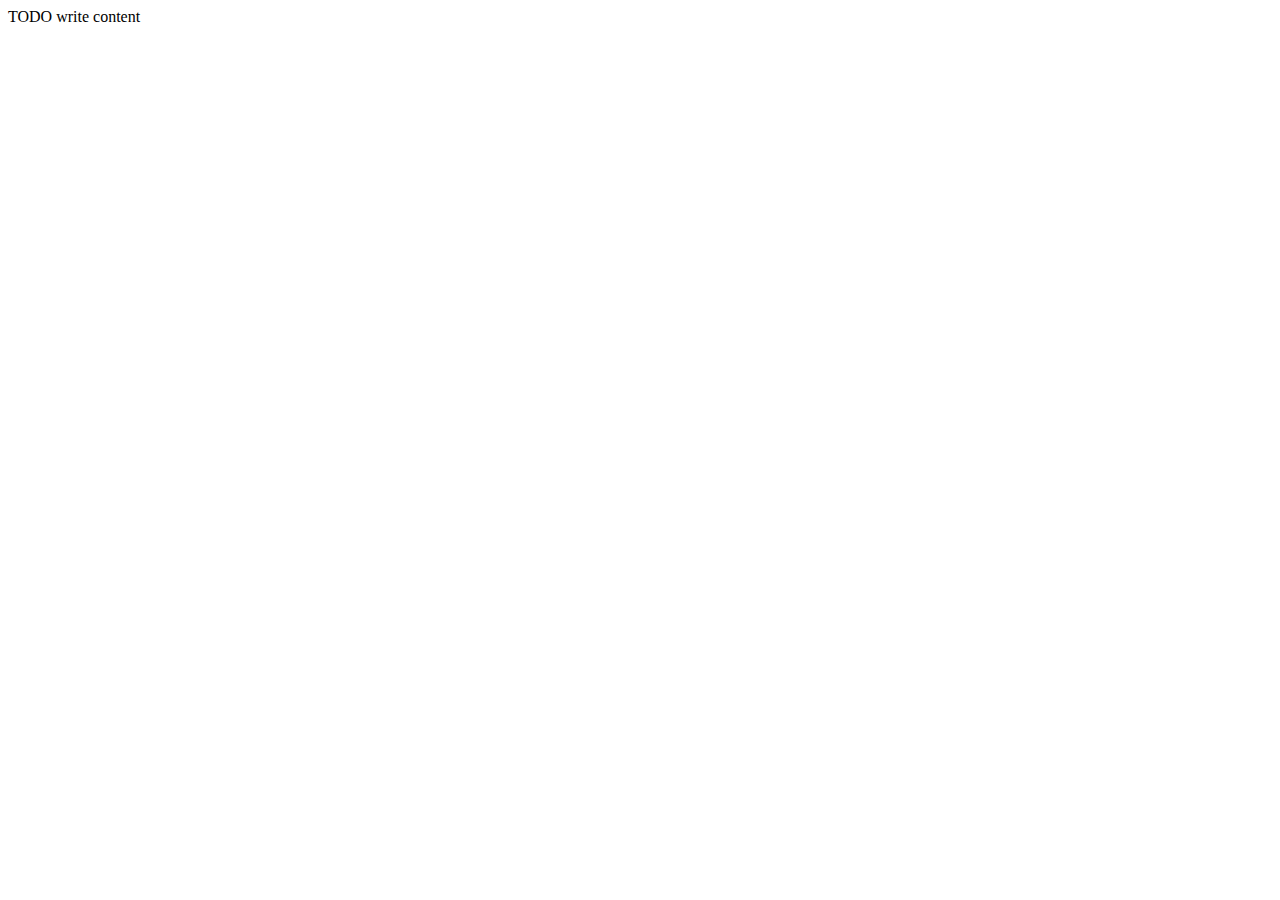
==== contacto.html @ df0d7a92 "Agregando página de contacto y de servicioes" ====
<!--
To change this template, choose Tools | Templates
and open the template in the editor.
-->
<!DOCTYPE html>
<html>
    <head>
        <title></title>
        <meta http-equiv="Content-Type" content="text/html; charset=UTF-8">
    </head>
    <body>
        <div>TODO write content</div>
    </body>
</html>
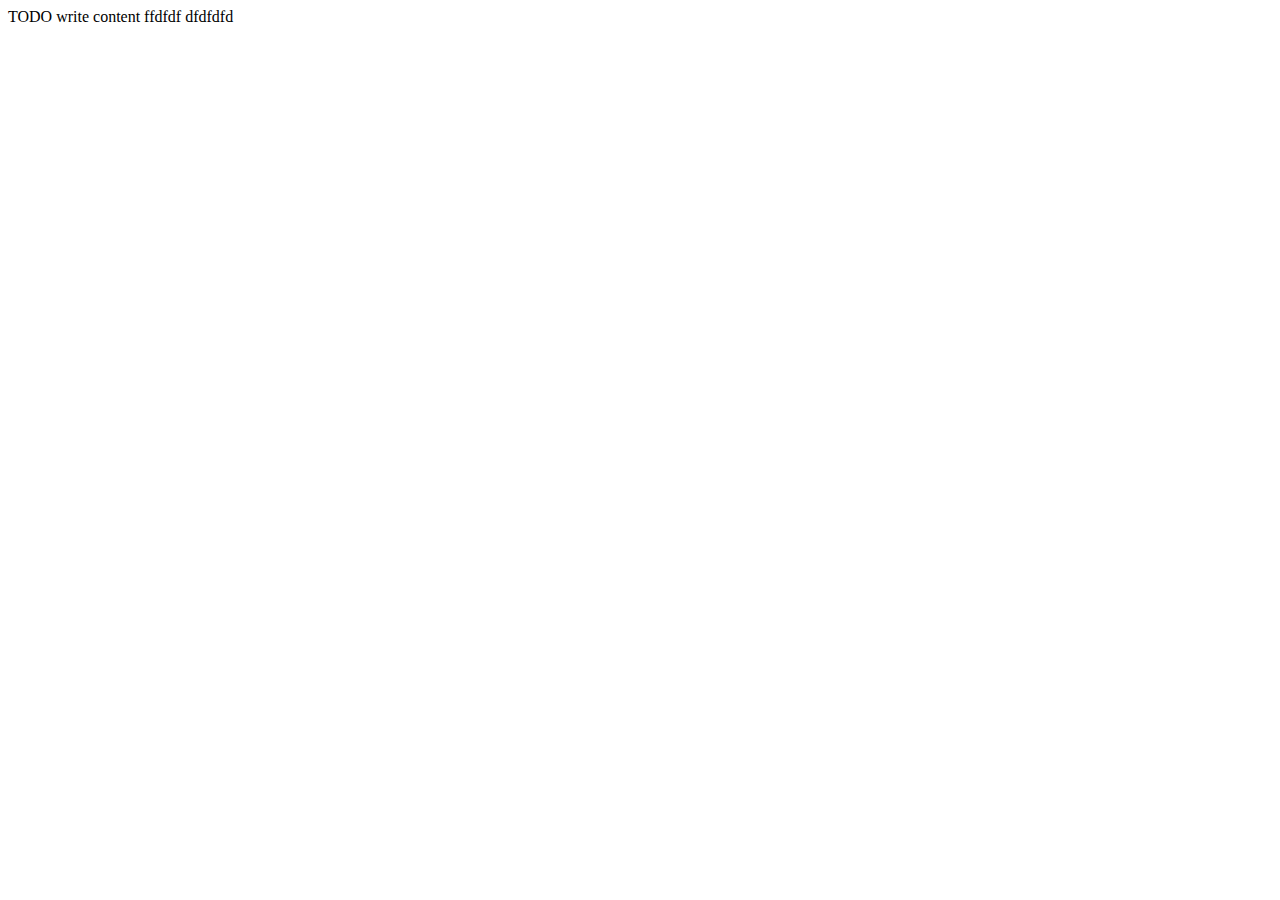
==== commit 66b11934: "cambion en contacto ------" ====
--- a/contacto.html
+++ b/contacto.html
@@ -9,6 +9,6 @@
         <meta http-equiv="Content-Type" content="text/html; charset=UTF-8">
     </head>
     <body>
-        <div>TODO write content</div>
+        <div>TODO write content ffdfdf  dfdfdfd</div>
     </body>
 </html>
